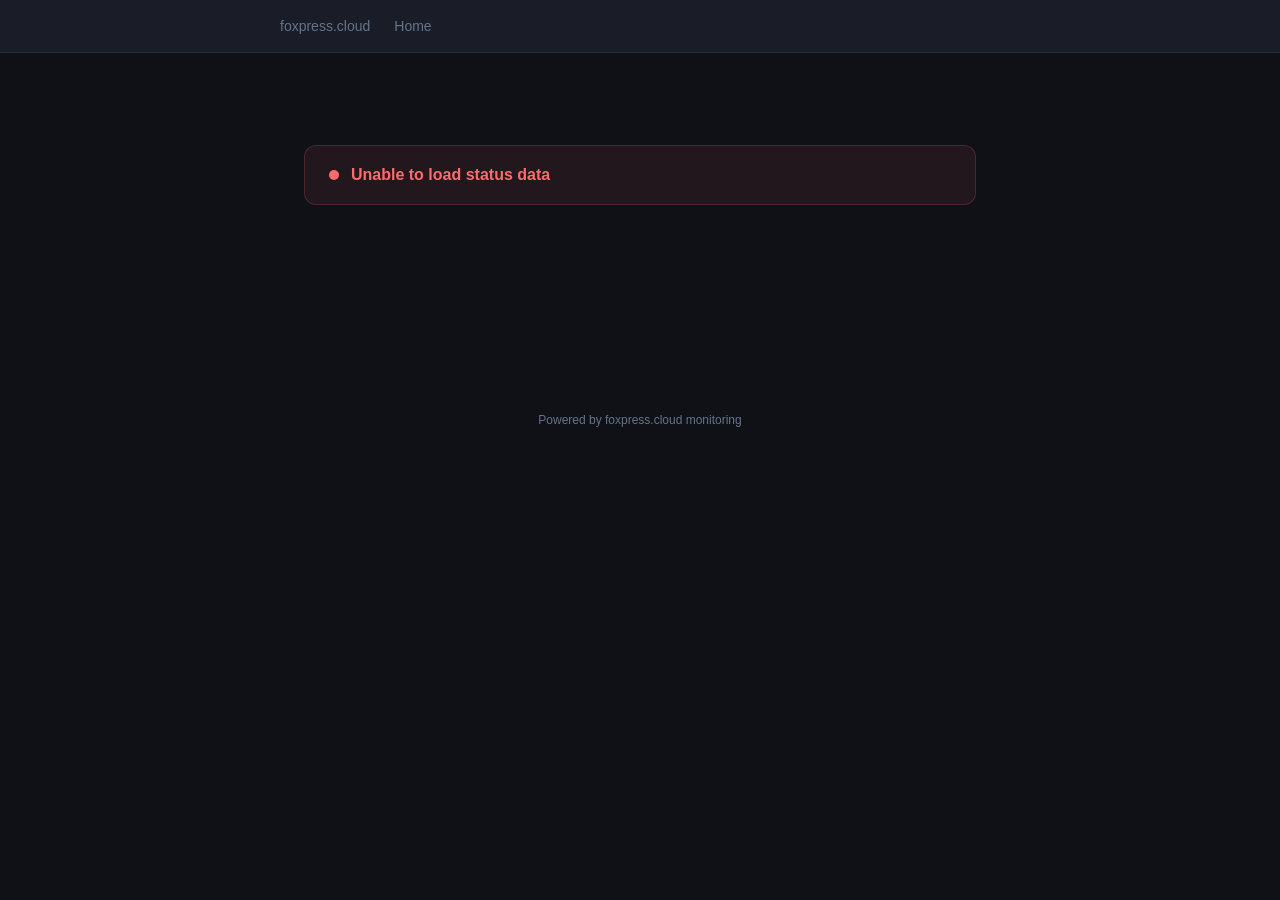
==== status-page/index.html @ aef66760 "Replace Upptime site with custom status page" ====
<!DOCTYPE html>
<html lang="en">
<head>
<meta charset="utf-8">
<meta name="viewport" content="width=device-width, initial-scale=1">
<title>foxpress.cloud Status</title>
<style>
  :root {
    --bg: #0f1117;
    --bg-card: #1a1d27;
    --bg-hover: #1e2130;
    --border: rgba(255,255,255,0.07);
    --text: #e2e8f0;
    --text-dim: #94a3b8;
    --text-muted: #64748b;
    --green: #00d4aa;
    --green-bg: rgba(0,212,170,0.08);
    --green-border: rgba(0,212,170,0.2);
    --red: #ff6b6b;
    --red-bg: rgba(255,107,107,0.08);
    --red-border: rgba(255,107,107,0.2);
    --yellow: #fbbf24;
    --radius: 12px;
  }
  * { margin: 0; padding: 0; box-sizing: border-box; }
  body {
    background: var(--bg);
    color: var(--text);
    font-family: -apple-system, BlinkMacSystemFont, 'Segoe UI', Roboto, sans-serif;
    -webkit-font-smoothing: antialiased;
    min-height: 100vh;
  }

  /* Nav */
  .nav {
    background: var(--bg-card);
    border-bottom: 1px solid var(--border);
    padding: 0 24px;
  }
  .nav-inner {
    max-width: 720px;
    margin: 0 auto;
    display: flex;
    align-items: center;
    height: 52px;
    gap: 24px;
  }
  .nav-brand {
    color: var(--text);
    font-weight: 600;
    font-size: 15px;
    text-decoration: none;
  }
  .nav a {
    color: var(--text-muted);
    text-decoration: none;
    font-size: 14px;
    font-weight: 500;
    transition: color 0.15s;
  }
  .nav a:hover { color: var(--text); }

  /* Main */
  .wrap {
    max-width: 720px;
    margin: 0 auto;
    padding: 32px 24px 60px;
  }

  /* Overall status banner */
  .banner {
    display: flex;
    align-items: center;
    gap: 12px;
    padding: 20px 24px;
    border-radius: var(--radius);
    margin-bottom: 32px;
    font-weight: 600;
    font-size: 16px;
  }
  .banner.ok {
    background: var(--green-bg);
    border: 1px solid var(--green-border);
    color: var(--green);
  }
  .banner.down {
    background: var(--red-bg);
    border: 1px solid var(--red-border);
    color: var(--red);
  }
  .banner-dot {
    width: 10px;
    height: 10px;
    border-radius: 50%;
    flex-shrink: 0;
  }
  .banner.ok .banner-dot { background: var(--green); box-shadow: 0 0 8px var(--green); }
  .banner.down .banner-dot { background: var(--red); animation: pulse 2s infinite; }

  @keyframes pulse {
    0%, 100% { box-shadow: 0 0 4px var(--red); }
    50% { box-shadow: 0 0 16px var(--red); }
  }

  /* Section headers */
  .section-title {
    font-size: 12px;
    font-weight: 600;
    text-transform: uppercase;
    letter-spacing: 0.08em;
    color: var(--text-muted);
    margin-bottom: 12px;
  }

  /* Monitor list */
  .monitors {
    background: var(--bg-card);
    border: 1px solid var(--border);
    border-radius: var(--radius);
    overflow: hidden;
    margin-bottom: 32px;
  }
  .monitor {
    display: flex;
    align-items: center;
    padding: 16px 20px;
    border-bottom: 1px solid var(--border);
    transition: background 0.12s;
    gap: 14px;
  }
  .monitor:last-child { border-bottom: none; }
  .monitor:hover { background: var(--bg-hover); }

  .monitor-dot {
    width: 8px;
    height: 8px;
    border-radius: 50%;
    flex-shrink: 0;
  }
  .monitor-dot.up { background: var(--green); box-shadow: 0 0 6px rgba(0,212,170,0.4); }
  .monitor-dot.down { background: var(--red); box-shadow: 0 0 6px rgba(255,107,107,0.4); }
  .monitor-dot.degraded { background: var(--yellow); box-shadow: 0 0 6px rgba(251,191,36,0.4); }

  .monitor-info { flex: 1; min-width: 0; }
  .monitor-name {
    font-weight: 500;
    font-size: 15px;
    color: var(--text);
  }
  .monitor-url {
    font-size: 12px;
    color: var(--text-muted);
    margin-top: 2px;
    overflow: hidden;
    text-overflow: ellipsis;
    white-space: nowrap;
  }

  .monitor-stats {
    display: flex;
    align-items: center;
    gap: 16px;
    flex-shrink: 0;
  }
  .monitor-uptime {
    font-family: 'SF Mono', 'Fira Code', 'Consolas', monospace;
    font-size: 14px;
    font-weight: 500;
  }
  .monitor-uptime.up { color: var(--green); }
  .monitor-uptime.down { color: var(--red); }
  .monitor-uptime.degraded { color: var(--yellow); }

  .monitor-response {
    font-size: 12px;
    color: var(--text-muted);
    min-width: 60px;
    text-align: right;
  }

  /* Uptime bars */
  .monitor-bars {
    display: flex;
    gap: 1px;
    height: 24px;
    align-items: flex-end;
  }
  .bar {
    width: 3px;
    border-radius: 1px;
    min-height: 4px;
  }
  .bar.up { background: var(--green); height: 100%; opacity: 0.6; }
  .bar.down { background: var(--red); height: 100%; }
  .bar.none { background: rgba(255,255,255,0.05); height: 40%; }

  /* Incidents */
  .incident {
    background: var(--bg-card);
    border: 1px solid var(--border);
    border-radius: var(--radius);
    padding: 16px 20px;
    margin-bottom: 12px;
  }
  .incident-title {
    display: flex;
    align-items: center;
    gap: 10px;
    font-weight: 600;
    font-size: 15px;
  }
  .incident-title .dot {
    width: 8px;
    height: 8px;
    border-radius: 50%;
    background: var(--red);
  }
  .incident-meta {
    color: var(--text-muted);
    font-size: 13px;
    margin-top: 6px;
    margin-left: 18px;
  }

  .no-incidents {
    color: var(--text-muted);
    font-size: 14px;
    padding: 4px 0;
  }

  /* Footer */
  .footer {
    text-align: center;
    padding: 24px;
    color: var(--text-muted);
    font-size: 12px;
  }

  /* Loading */
  .loading {
    text-align: center;
    padding: 60px 0;
    color: var(--text-muted);
  }
  .spinner {
    width: 24px;
    height: 24px;
    border: 2px solid var(--border);
    border-top-color: var(--text-dim);
    border-radius: 50%;
    animation: spin 0.8s linear infinite;
    margin: 0 auto 12px;
  }
  @keyframes spin { to { transform: rotate(360deg); } }

  /* Last updated */
  .updated {
    text-align: center;
    color: var(--text-muted);
    font-size: 12px;
    margin-bottom: 32px;
  }
</style>
</head>
<body>

<div class="nav">
  <div class="nav-inner">
    <a href="/" class="nav-brand">foxpress.cloud</a>
    <a href="https://foxpress.cloud">Home</a>
  </div>
</div>

<div class="wrap">
  <div id="status-banner" class="loading">
    <div class="spinner"></div>
    Loading status...
  </div>

  <div id="monitors-section" style="display:none">
    <div class="section-title">Services</div>
    <div id="monitors" class="monitors"></div>
  </div>

  <div id="incidents-section" style="display:none">
    <div class="section-title">Active Incidents</div>
    <div id="incidents"></div>
  </div>

  <div id="updated" class="updated"></div>
</div>

<div class="footer">
  Powered by foxpress.cloud monitoring
</div>

<script>
const OWNER = 'foxpress-design';
const REPO = 'status';
const API_BASE = `https://raw.githubusercontent.com/${OWNER}/${REPO}/master`;

// Display-friendly names (hide raw IPs/ports from clients)
const DISPLAY_NAMES = {
  'foxpress.cloud': { name: 'Website', show: true },
  'Server': { name: 'Server', show: true },
  'cPanel': { name: 'Control Panel', show: true },
  'Email (SMTP)': { name: 'Email', show: true }
};

async function loadStatus() {
  try {
    const [summaryRes, issuesRes] = await Promise.all([
      fetch(`${API_BASE}/history/summary.json`),
      fetch(`https://api.github.com/repos/${OWNER}/${REPO}/issues?state=open&labels=status`)
    ]);

    const summary = await summaryRes.json();
    const issues = await issuesRes.json();

    renderBanner(summary);
    renderMonitors(summary);
    renderIncidents(issues);

    document.getElementById('updated').textContent =
      'Last checked ' + new Date().toLocaleTimeString([], { hour: '2-digit', minute: '2-digit' });

  } catch (err) {
    document.getElementById('status-banner').innerHTML =
      '<div class="banner down"><span class="banner-dot"></span>Unable to load status data</div>';
    console.error(err);
  }
}

function renderBanner(summary) {
  const allUp = summary.every(s => parseFloat(s.uptimeDay) > 99);
  const anyDown = summary.some(s => s.status === 'down' && parseFloat(s.uptimeDay) < 50);
  const el = document.getElementById('status-banner');

  if (anyDown) {
    el.innerHTML = '<div class="banner down"><span class="banner-dot"></span>Some services are experiencing issues</div>';
  } else if (!allUp) {
    el.innerHTML = '<div class="banner down"><span class="banner-dot"></span>Some services are degraded</div>';
  } else {
    el.innerHTML = '<div class="banner ok"><span class="banner-dot"></span>All systems operational</div>';
  }
}

function renderMonitors(summary) {
  const container = document.getElementById('monitors');
  const section = document.getElementById('monitors-section');
  section.style.display = '';

  summary.forEach(site => {
    const display = DISPLAY_NAMES[site.name] || { name: site.name, show: true };
    if (!display.show) return;

    const uptime = parseFloat(site.uptimeDay);
    const statusClass = uptime >= 99.5 ? 'up' : uptime >= 50 ? 'degraded' : 'down';
    const responseTime = site.timeDay > 0 ? `${Math.round(site.timeDay)}ms` : '';

    // Build uptime bar from dailyMinutesDown (last 30 days)
    const bars = buildBars(site.dailyMinutesDown || {});

    const div = document.createElement('div');
    div.className = 'monitor';
    div.innerHTML = `
      <span class="monitor-dot ${statusClass}"></span>
      <div class="monitor-info">
        <div class="monitor-name">${display.name}</div>
      </div>
      <div class="monitor-bars">${bars}</div>
      <div class="monitor-stats">
        <span class="monitor-uptime ${statusClass}">${site.uptimeDay}</span>
        ${responseTime ? `<span class="monitor-response">${responseTime}</span>` : ''}
      </div>
    `;
    container.appendChild(div);
  });
}

function buildBars(dailyDown) {
  const bars = [];
  const today = new Date();
  for (let i = 29; i >= 0; i--) {
    const d = new Date(today);
    d.setDate(d.getDate() - i);
    const key = d.toISOString().split('T')[0];
    const down = dailyDown[key] || 0;
    if (down === 0) {
      bars.push('<span class="bar up"></span>');
    } else if (down > 0) {
      bars.push('<span class="bar down"></span>');
    } else {
      bars.push('<span class="bar none"></span>');
    }
  }
  return bars.join('');
}

function renderIncidents(issues) {
  const container = document.getElementById('incidents');
  const section = document.getElementById('incidents-section');

  // Filter for actual incidents (not just any issue)
  const incidents = issues.filter(i =>
    i.labels && i.labels.some(l => l.name === 'status')
  );

  if (incidents.length === 0) {
    section.style.display = 'none';
    return;
  }

  section.style.display = '';
  incidents.forEach(issue => {
    const div = document.createElement('div');
    div.className = 'incident';
    const date = new Date(issue.created_at).toLocaleDateString([], {
      month: 'short', day: 'numeric', year: 'numeric', hour: '2-digit', minute: '2-digit'
    });
    div.innerHTML = `
      <div class="incident-title"><span class="dot"></span>${issue.title}</div>
      <div class="incident-meta">Opened ${date}</div>
    `;
    container.appendChild(div);
  });
}

loadStatus();
// Refresh every 5 minutes
setInterval(loadStatus, 300000);
</script>
</body>
</html>
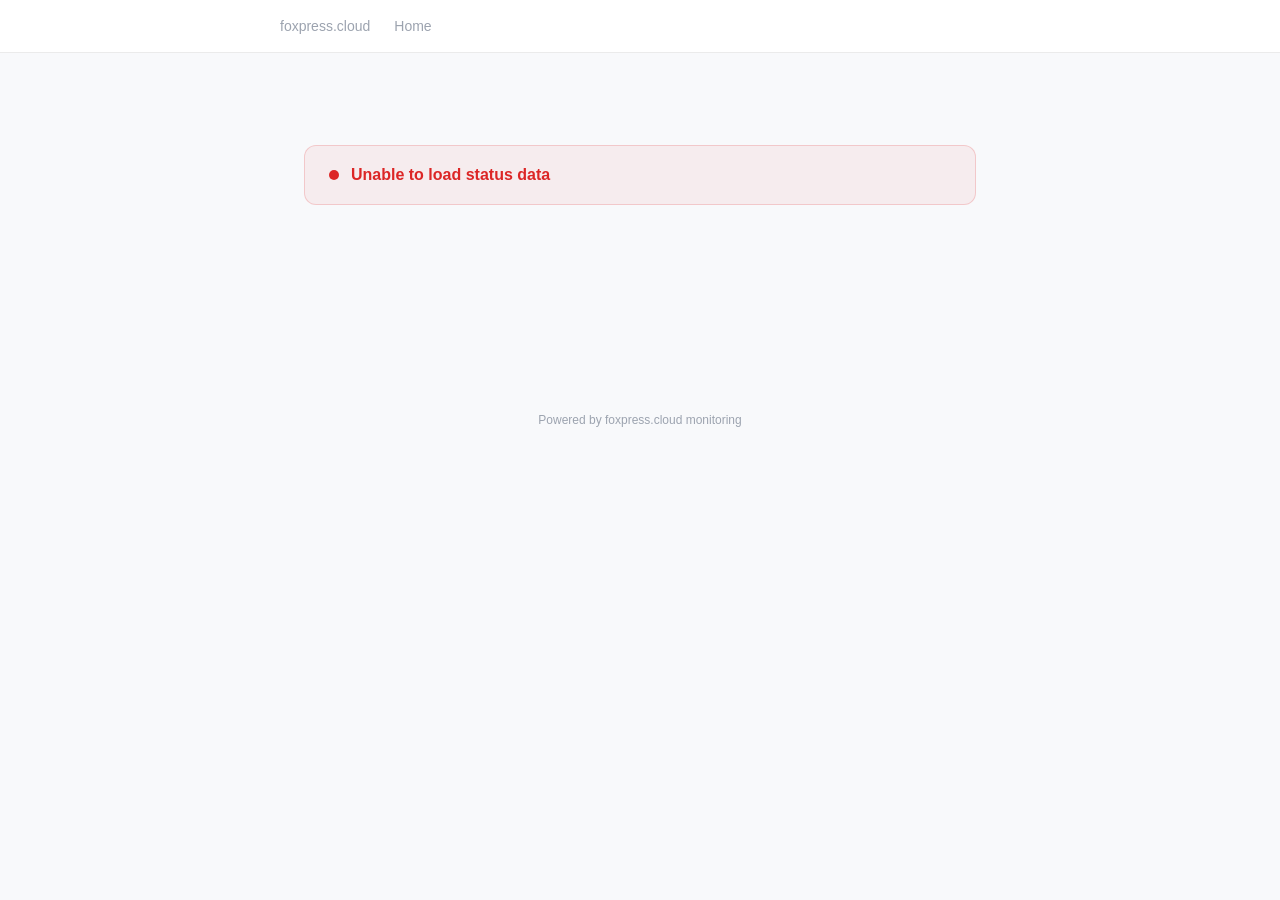
==== commit 45896e61: "Fix cPanel monitor (TCP ping), add light/dark auto-switch to status page" ====
--- a/status-page/index.html
+++ b/status-page/index.html
@@ -3,25 +3,54 @@
 <head>
 <meta charset="utf-8">
 <meta name="viewport" content="width=device-width, initial-scale=1">
+<meta name="color-scheme" content="light dark">
 <title>foxpress.cloud Status</title>
 <style>
   :root {
-    --bg: #0f1117;
-    --bg-card: #1a1d27;
-    --bg-hover: #1e2130;
-    --border: rgba(255,255,255,0.07);
-    --text: #e2e8f0;
-    --text-dim: #94a3b8;
-    --text-muted: #64748b;
-    --green: #00d4aa;
-    --green-bg: rgba(0,212,170,0.08);
-    --green-border: rgba(0,212,170,0.2);
-    --red: #ff6b6b;
-    --red-bg: rgba(255,107,107,0.08);
-    --red-border: rgba(255,107,107,0.2);
-    --yellow: #fbbf24;
+    --bg: #f8f9fb;
+    --bg-card: #ffffff;
+    --bg-hover: #f3f4f6;
+    --border: rgba(0,0,0,0.08);
+    --text: #1a1a2e;
+    --text-dim: #4b5563;
+    --text-muted: #9ca3af;
+    --green: #059669;
+    --green-bg: rgba(5,150,105,0.06);
+    --green-border: rgba(5,150,105,0.18);
+    --red: #dc2626;
+    --red-bg: rgba(220,38,38,0.06);
+    --red-border: rgba(220,38,38,0.18);
+    --yellow: #d97706;
+    --bar-up: #059669;
+    --bar-up-opacity: 0.5;
+    --bar-none-bg: rgba(0,0,0,0.06);
+    --shadow: 0 1px 3px rgba(0,0,0,0.06), 0 1px 2px rgba(0,0,0,0.04);
     --radius: 12px;
   }
+
+  @media (prefers-color-scheme: dark) {
+    :root {
+      --bg: #0f1117;
+      --bg-card: #1a1d27;
+      --bg-hover: #1e2130;
+      --border: rgba(255,255,255,0.07);
+      --text: #e2e8f0;
+      --text-dim: #94a3b8;
+      --text-muted: #64748b;
+      --green: #00d4aa;
+      --green-bg: rgba(0,212,170,0.08);
+      --green-border: rgba(0,212,170,0.2);
+      --red: #ff6b6b;
+      --red-bg: rgba(255,107,107,0.08);
+      --red-border: rgba(255,107,107,0.2);
+      --yellow: #fbbf24;
+      --bar-up: #00d4aa;
+      --bar-up-opacity: 0.6;
+      --bar-none-bg: rgba(255,255,255,0.05);
+      --shadow: 0 4px 24px rgba(0,0,0,0.3);
+    }
+  }
+
   * { margin: 0; padding: 0; box-sizing: border-box; }
   body {
     background: var(--bg);
@@ -31,7 +60,6 @@
     min-height: 100vh;
   }
 
-  /* Nav */
   .nav {
     background: var(--bg-card);
     border-bottom: 1px solid var(--border);
@@ -60,14 +88,12 @@
   }
   .nav a:hover { color: var(--text); }
 
-  /* Main */
   .wrap {
     max-width: 720px;
     margin: 0 auto;
     padding: 32px 24px 60px;
   }
 
-  /* Overall status banner */
   .banner {
     display: flex;
     align-items: center;
@@ -102,7 +128,6 @@
     50% { box-shadow: 0 0 16px var(--red); }
   }
 
-  /* Section headers */
   .section-title {
     font-size: 12px;
     font-weight: 600;
@@ -112,13 +137,13 @@
     margin-bottom: 12px;
   }
 
-  /* Monitor list */
   .monitors {
     background: var(--bg-card);
     border: 1px solid var(--border);
     border-radius: var(--radius);
     overflow: hidden;
     margin-bottom: 32px;
+    box-shadow: var(--shadow);
   }
   .monitor {
     display: flex;
@@ -137,9 +162,9 @@
     border-radius: 50%;
     flex-shrink: 0;
   }
-  .monitor-dot.up { background: var(--green); box-shadow: 0 0 6px rgba(0,212,170,0.4); }
-  .monitor-dot.down { background: var(--red); box-shadow: 0 0 6px rgba(255,107,107,0.4); }
-  .monitor-dot.degraded { background: var(--yellow); box-shadow: 0 0 6px rgba(251,191,36,0.4); }
+  .monitor-dot.up { background: var(--green); box-shadow: 0 0 6px color-mix(in srgb, var(--green) 40%, transparent); }
+  .monitor-dot.down { background: var(--red); box-shadow: 0 0 6px color-mix(in srgb, var(--red) 40%, transparent); }
+  .monitor-dot.degraded { background: var(--yellow); box-shadow: 0 0 6px color-mix(in srgb, var(--yellow) 40%, transparent); }
 
   .monitor-info { flex: 1; min-width: 0; }
   .monitor-name {
@@ -147,14 +172,6 @@
     font-size: 15px;
     color: var(--text);
   }
-  .monitor-url {
-    font-size: 12px;
-    color: var(--text-muted);
-    margin-top: 2px;
-    overflow: hidden;
-    text-overflow: ellipsis;
-    white-space: nowrap;
-  }
 
   .monitor-stats {
     display: flex;
@@ -178,7 +195,6 @@
     text-align: right;
   }
 
-  /* Uptime bars */
   .monitor-bars {
     display: flex;
     gap: 1px;
@@ -190,17 +206,17 @@
     border-radius: 1px;
     min-height: 4px;
   }
-  .bar.up { background: var(--green); height: 100%; opacity: 0.6; }
+  .bar.up { background: var(--bar-up); height: 100%; opacity: var(--bar-up-opacity); }
   .bar.down { background: var(--red); height: 100%; }
-  .bar.none { background: rgba(255,255,255,0.05); height: 40%; }
-
-  /* Incidents */
+  .bar.none { background: var(--bar-none-bg); height: 40%; }
+
   .incident {
     background: var(--bg-card);
-    border: 1px solid var(--border);
+    border: 1px solid var(--red-border);
     border-radius: var(--radius);
     padding: 16px 20px;
     margin-bottom: 12px;
+    box-shadow: var(--shadow);
   }
   .incident-title {
     display: flex;
@@ -208,6 +224,7 @@
     gap: 10px;
     font-weight: 600;
     font-size: 15px;
+    color: var(--red);
   }
   .incident-title .dot {
     width: 8px;
@@ -222,13 +239,6 @@
     margin-left: 18px;
   }
 
-  .no-incidents {
-    color: var(--text-muted);
-    font-size: 14px;
-    padding: 4px 0;
-  }
-
-  /* Footer */
   .footer {
     text-align: center;
     padding: 24px;
@@ -236,7 +246,6 @@
     font-size: 12px;
   }
 
-  /* Loading */
   .loading {
     text-align: center;
     padding: 60px 0;
@@ -253,12 +262,18 @@
   }
   @keyframes spin { to { transform: rotate(360deg); } }
 
-  /* Last updated */
   .updated {
     text-align: center;
     color: var(--text-muted);
     font-size: 12px;
     margin-bottom: 32px;
+  }
+
+  @media (max-width: 640px) {
+    .wrap { padding: 24px 16px 48px; }
+    .nav { padding: 0 16px; }
+    .monitor { padding: 14px 16px; }
+    .monitor-bars { display: none; }
   }
 </style>
 </head>
@@ -277,16 +292,16 @@
     Loading status...
   </div>
 
+  <div id="incidents-section" style="display:none">
+    <div class="section-title">Active Incidents</div>
+    <div id="incidents"></div>
+  </div>
+
   <div id="monitors-section" style="display:none">
     <div class="section-title">Services</div>
     <div id="monitors" class="monitors"></div>
   </div>
 
-  <div id="incidents-section" style="display:none">
-    <div class="section-title">Active Incidents</div>
-    <div id="incidents"></div>
-  </div>
-
   <div id="updated" class="updated"></div>
 </div>
 
@@ -299,7 +314,6 @@
 const REPO = 'status';
 const API_BASE = `https://raw.githubusercontent.com/${OWNER}/${REPO}/master`;
 
-// Display-friendly names (hide raw IPs/ports from clients)
 const DISPLAY_NAMES = {
   'foxpress.cloud': { name: 'Website', show: true },
   'Server': { name: 'Server', show: true },
@@ -347,6 +361,7 @@
 
 function renderMonitors(summary) {
   const container = document.getElementById('monitors');
+  container.innerHTML = '';
   const section = document.getElementById('monitors-section');
   section.style.display = '';
 
@@ -357,8 +372,6 @@
     const uptime = parseFloat(site.uptimeDay);
     const statusClass = uptime >= 99.5 ? 'up' : uptime >= 50 ? 'degraded' : 'down';
     const responseTime = site.timeDay > 0 ? `${Math.round(site.timeDay)}ms` : '';
-
-    // Build uptime bar from dailyMinutesDown (last 30 days)
     const bars = buildBars(site.dailyMinutesDown || {});
 
     const div = document.createElement('div');
@@ -399,9 +412,9 @@
 
 function renderIncidents(issues) {
   const container = document.getElementById('incidents');
+  container.innerHTML = '';
   const section = document.getElementById('incidents-section');
 
-  // Filter for actual incidents (not just any issue)
   const incidents = issues.filter(i =>
     i.labels && i.labels.some(l => l.name === 'status')
   );
@@ -427,7 +440,6 @@
 }
 
 loadStatus();
-// Refresh every 5 minutes
 setInterval(loadStatus, 300000);
 </script>
 </body>
